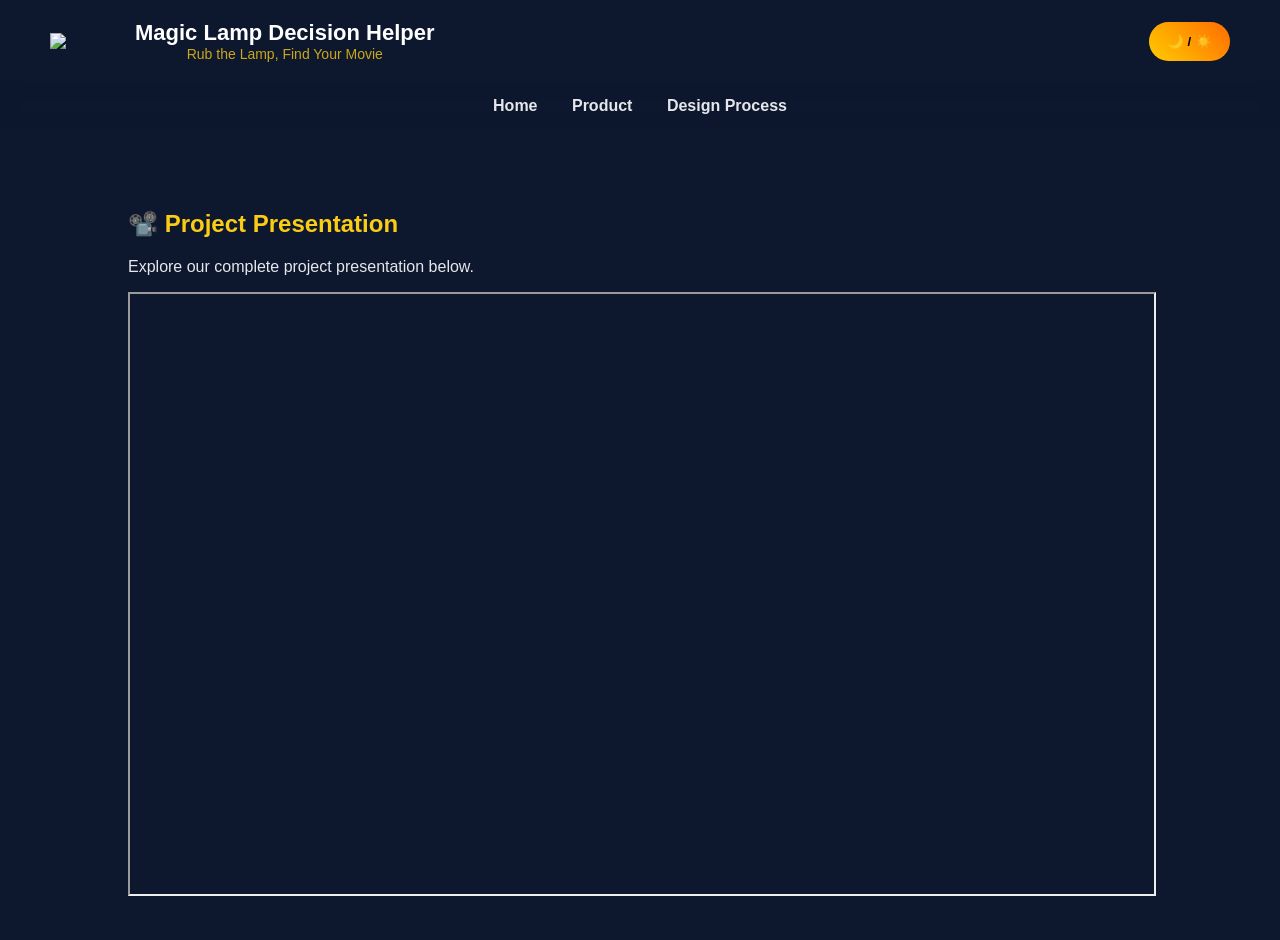
==== process.html @ ee635116 "9 9" ====
<!DOCTYPE html>
<html>

<head>
  <title>Magic Lamp Decision Helper</title>
  <link rel="stylesheet" href="style.css">
</head>

<body class="dark">

<header class="hero">

  <div class="header-left">
    <img src="./assets/images/logo.png" class="logo">

    <div class="text-group">
      <h1 class="title">Magic Lamp Decision Helper</h1>
      <p class="slogan">Rub the Lamp, Find Your Movie</p>
    </div>
  </div>

  <div class="header-right">
    <button onclick="toggleMode()" class="mode-btn">🌙 / ☀️</button>
  </div>

</header>

<nav>
  <a href="index.html">Home</a>
  <a href="product.html">Product</a>
  <a href="process.html">Design Process</a>
</nav>


<!-- PRESENTATION -->
<section class="container">

  <h2 class="section-title">📽️ Project Presentation</h2>

  <p class="text">
    Explore our complete project presentation below.
  </p>

  <iframe
  src="https://www.canva.com/design/DAHI2jo7pL8/mEISbicgOYcHmS73qAZXPQ/view?embed"
  width="100%"
  height="600">
  </iframe>

</section>

<script src="script.js"></script>

</body>
</html>
---- style.css ----
body{
font-family:Arial;
margin:0;
transition:0.3s;
}

/* HERO */

.hero{
text-align:center;
padding:80px;
}

.logo{
width:150px;
}

.start-btn{
margin-top:20px;
padding:15px 30px;
font-size:18px;
}

/* NAV */

nav{
text-align:center;
padding:15px;
}

nav a{
margin:15px;
text-decoration:none;
font-weight:bold;
}

/* SECTION */

.container{
width:80%;
margin:auto;
padding:40px;
}

/* MOVIE GRID */

.movie-grid{
display:grid;
grid-template-columns:repeat(auto-fit,minmax(150px,1fr));
gap:20px;
}

.movie-grid img{
width:100%;
border-radius:10px;
transition:0.3s;
}

.movie-grid img:hover{
transform:scale(1.08);
box-shadow:0 10px 20px rgba(27, 27, 27, 0.6);
}

/* DARK MODE */

.dark{
background:#0d172e;
}

.dark .title{
color:white;
}

.dark .section-title{
color:#facc15;
}

.dark .text{
color:#e5e7eb;
}

/* LIGHT MODE */

.light{
background:#f8fafc;
}

.light .title{
color:#00112b;
}

.light .section-title{
color:#7c3aed;
}

.light .text{
color:#374151;
}

/* STARS */

.stars{
position:fixed;
top:0;
left:0;
width:100%;
height:100%;
background:transparent;
z-index:-1;
}

/* GENIE */

.lamp-btn{
background:gold;
color:black;
padding:12px 20px;
}

#genie-smoke{
width:120px;
height:120px;
opacity:0;
background:radial-gradient(circle,white,transparent);
border-radius:50%;
}

.smoke{
animation:genieSmoke 1s ease;
}

@keyframes genieSmoke{

0%{opacity:0; transform:scale(0.5);}
50%{opacity:1; transform:scale(1.3);}
100%{opacity:0; transform:scale(2);}

}
/* INTRO SCREEN */

#intro{
position:fixed;
top:0;
left:0;
width:100%;
height:100%;
background:black;
display:flex;
flex-direction:column;
justify-content:center;
align-items:center;
z-index:9999;
animation:introFade 3s forwards;
}

.intro-title{
color:white;
font-size:50px;
letter-spacing:5px;
animation:introZoom 2s ease;
}

.intro-sub{
color:gold;
margin-top:20px;
font-size:20px;
}

@keyframes introZoom{

0%{
transform:scale(0.5);
opacity:0;
}

100%{
transform:scale(1);
opacity:1;
}

}

@keyframes introFade{

0%{opacity:1;}

90%{opacity:1;}

100%{
opacity:0;
visibility:hidden;
}

}
.hero{
display:flex;
justify-content:space-between;
align-items:center;
padding:20px 50px;
}

.header-left{
display:flex;
align-items:center;
gap:15px;
}

.text-group{
display:flex;
flex-direction:column;
}

.header-right{
display:flex;
align-items:center;
gap:15px;
}

.logo{
width:70px;
}

.title{
font-size:22px;
margin:0;
}

.slogan{
font-size:14px;
margin:0;
opacity:0.8;
}
.dark .slogan{
color:#facc15;
}

.light .slogan{
color:#6b21a8;
}
.dark nav a{
color:#e5e7eb;
}

.dark nav a:hover{
color:#facc15;
}
.light nav a{
color:#1e293b;
}

.light nav a:hover{
color:#7c3aed;
}
nav a{
margin:15px;
text-decoration:none;
font-weight:bold;
transition:0.3s;
}
nav{
text-align:center;
padding:15px;
backdrop-filter:blur(10px);
}
.team{
  display:grid;
  grid-template-columns:repeat(2, 1fr);
  gap:20px;
  margin-top:20px;
}

@media (max-width:600px){
  .team{
    grid-template-columns:1fr;
  }
}

/* ===== MEMBER CARD ===== */
.member{
  text-align:center;
  padding:20px;
  border-radius:15px;

  background:rgba(255,255,255,0.05);
  box-shadow:0 8px 18px rgba(0,0,0,0.25);

  transition:0.3s;
}

/* hover */
.member:hover{
  transform:translateY(-5px);
  box-shadow:0 12px 28px rgba(0,0,0,0.35);
}

/* text */
.member h3{
  margin-bottom:10px;
  font-size:16px;
}

.member p{
  font-size:14px;
  opacity:0.9;
}

/* DARK MODE */
.dark .member{
  background:rgba(255,255,255,0.05);
  color:#e5e7eb;
}

.dark .member h3{
  color:#facc15;
}

/* LIGHT MODE */
.light .member{
  background:rgba(0,0,0,0.05);
  color:#1e293b;
}

.light .member h3{
  color:#7c3aed;
}
.member{
  text-align:center;
  padding:20px;
  border-radius:15px;

  background:rgba(255,255,255,0.06);
  border:1px solid rgba(255, 200, 0, 0.2);

  box-shadow:0 0 10px rgba(255, 200, 0, 0.15);

  transition:0.4s;
  position:relative;
  overflow:hidden;
}
.member::before{
  content:"";
  position:absolute;
  top:-50%;
  left:-50%;
  width:200%;
  height:200%;

  background: radial-gradient(circle, rgba(255,200,0,0.25), transparent 60%);
  transform: scale(0);
  transition:0.5s;
}.member:hover{
  transform:translateY(-5px);
  box-shadow:0 0 25px rgba(255, 200, 0, 0.6);
  border:1px solid rgba(255, 200, 0, 0.6);
}

.member:hover::before{
  transform: scale(1);
}
@keyframes pulseGlow{
  0%{
    box-shadow:0 0 10px rgba(255,200,0,0.2);
  }
  50%{
    box-shadow:0 0 25px rgba(255,200,0,0.6);
  }
  100%{
    box-shadow:0 0 10px rgba(255,200,0,0.2);
  }
}

.member{
  animation:pulseGlow 3s infinite;
}
.text ul{
padding-left:20px;
}

.text li{
margin-bottom:8px;
}
.movie{
text-align:center;
}

.movie p{
margin-top:8px;
font-size:14px;
}
.movie{
position:relative;
overflow:hidden;
border-radius:10px;
}

/* overlay gelap */
.overlay{
position:absolute;
top:0;
left:0;
width:100%;
height:100%;
background:rgba(0,0,0,0.6);

display:flex;
justify-content:center;
align-items:flex-end;

opacity:0;
transition:0.3s;
padding-bottom:20px;
}
.overlay p{
color:#facc15;
font-weight:bold;
transform:translateY(20px);
opacity:0;
transition:0.3s ease;
text-align:center;
}
.movie:hover .overlay{
opacity:1;
}

.movie:hover .overlay p{
transform:translateY(0);
opacity:1;
}
.movie:hover img{
transform:scale(1.08);
filter:brightness(0.6);
transition:0.3s;
}
.movie-results{
display:grid;
grid-template-columns:repeat(auto-fit,minmax(250px,1fr));
gap:20px;
margin-top:30px;
}

.movie-card{
padding:20px;
border-radius:15px;
background:rgba(255,255,255,0.05);
}

.movie-card h3{
margin-bottom:10px;
}

.movie-card a{
text-decoration:none;
font-weight:bold;
}
.filter-box{
display:flex;
justify-content:center;
align-items:center;
gap:15px;
flex-wrap:wrap;
}
.python-review {
    max-width: 900px;
    margin: 80px auto;
    padding: 40px;
    text-align: center;
    border-radius: 20px;
    background: rgba(255, 215, 0, 0.08);
    border: 1px solid rgba(255, 215, 0, 0.3);
}

.python-review h2 {
    color: #FFD700;
    font-size: 2rem;
    margin-bottom: 15px;
    text-shadow: 0 0 10px rgba(255, 215, 0, 0.5);
}

.python-review p {
    color: #f5f5f5;
    font-size: 1.1rem;
    margin-bottom: 25px;
}

.python-review button {
    background: linear-gradient(135deg, #FFD700, #FFB700);
    color: #1a1a1a;
    border: none;
    padding: 14px 28px;
    border-radius: 50px;
    font-size: 1rem;
    font-weight: bold;
    cursor: pointer;
    transition: 0.3s;
}

.python-review button:hover {
    transform: scale(1.05);
}

.start-btn, .mode-btn {
  background: linear-gradient(45deg, #ffcc00, #ff6b00);
  border: none;
  padding: 12px 18px;
  border-radius: 30px;
  color: black;
  font-weight: bold;
  cursor: pointer;
  transition: 0.3s;
}

.start-btn:hover {
  transform: scale(1.05);
  box-shadow: 0 0 20px rgba(255, 200, 0, 0.6);
}
.movie {
  position: relative;
  border-radius: 12px;
  overflow: hidden;
  transition: 0.3s;
}

.movie img {
  width: 100%;
  display: block;
}

.movie:hover {
  transform: scale(1.05);
}
.section-title {
  margin-top: 40px;
  margin-bottom: 20px;
}
/* ===== DESIGN PROCESS ===== */

.design-process{
  display:grid;
  grid-template-columns:repeat(auto-fit,minmax(300px,1fr));
  gap:25px;
  margin-top:30px;
}

.design-process .member{
  background:rgba(255,255,255,0.08);
  border:1px solid rgba(250,204,21,0.25);
  box-shadow:0 0 15px rgba(250,204,21,0.15);
}

.design-process .member:hover{
  box-shadow:0 0 30px rgba(250,204,21,0.5);
}
/* ===== DETAIL CONTAINER (FIXED ONLY ONCE) ===== */
.movie-detail-container {
  display: flex;
  gap: 20px;
  flex-wrap: wrap;
  align-items: flex-start;

  padding: 20px;
}

/* ===== RIGHT SIDE ===== */
.movie-right {
  flex: 1;
  min-width: 260px;

  display: flex;
  flex-direction: column;
  gap: 10px;
}

/* ===== TITLE ===== */
.movie-title-big {
  margin: 0 0 6px 0;
}

/* ===== TAGS / PLATFORM / DESC ===== */
.movie-tags,
.movie-platforms,
.movie-description {
  margin-bottom: 8px;
  color: #aaa;
}

/* ===== ACTION AREA (FIXED STRUCTURE) ===== */
.movie-actions {
  margin-top: auto;

  display: flex;
  flex-direction: column;
  gap: 12px;
}

/* row tombol utama */
.primary-actions {
  display: flex;
  flex-wrap: wrap;
  gap: 10px;
}

/* ===== BUTTON BASE ===== */
.watch-trailer-btn,
.watchlist-detail-btn {
  padding: 10px 14px;
  border-radius: 10px;
  font-weight: bold;
  cursor: pointer;

  display: inline-flex;
  align-items: center;
  justify-content: center;

  white-space: nowrap;
  border: none;
  text-decoration: none;
}

/* ===== COLORS (cinematic clean) ===== */
.watch-trailer-btn {
  background: #e50914;
  color: white;
}

.watch-trailer-btn:hover {
  background: #ff1f2d;
}

.watchlist-detail-btn {
  background: #f5c542;
  color: #111;
}

.watchlist-detail-btn:hover {
  background: #ffd86b;
}

/* ===== ANALYZER BUTTON (FULL WIDTH) ===== */
.secondary-actions {
  width: 100%;
}

.analyzer-btn {
  display: block;
  width: 100%;
  text-align: center;

  padding: 12px 14px;
  border-radius: 10px;

  background: #0f1115;
  color: white;
  text-decoration: none;
  font-weight: bold;
}

.analyzer-btn:hover {
  background:   #1a1d24;

}
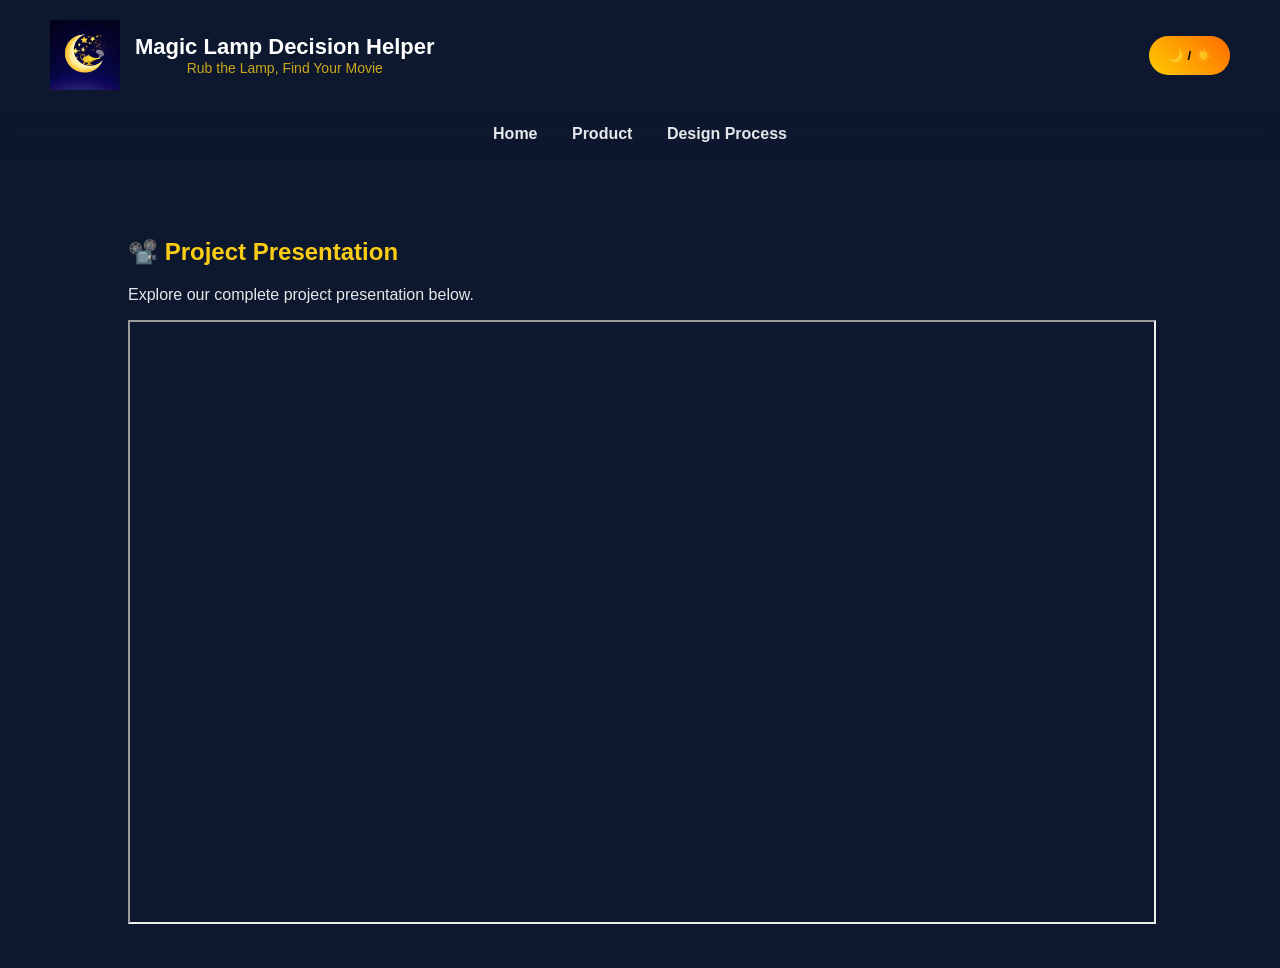
==== commit 18e41d81: "tyfgf8iytg9o ygy86fr86t" ====
--- a/process.html
+++ b/process.html
@@ -11,7 +11,7 @@
 <header class="hero">
 
   <div class="header-left">
-    <img src="./assets/images/logo.png" class="logo">
+    <img src="logo.png" class="logo">
 
     <div class="text-group">
       <h1 class="title">Magic Lamp Decision Helper</h1>
@@ -52,4 +52,4 @@
 <script src="script.js"></script>
 
 </body>
-</html>+</html>
